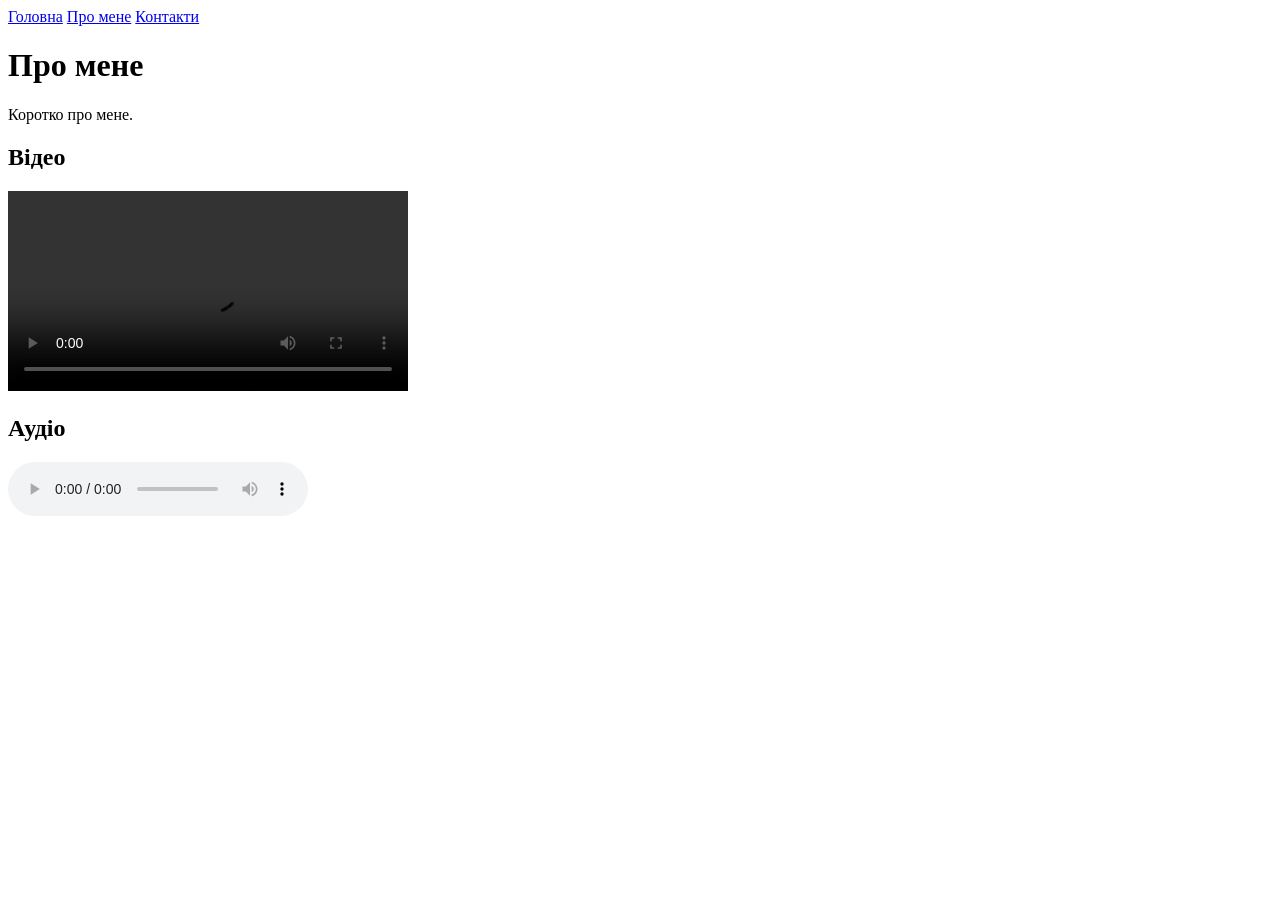
==== pages/about.html @ 12c35fd1 "Add initial HTML structure and media files - Created index.html with basic structure and navigation." ====
<!DOCTYPE html>
<html lang="uk">
<head>
  <meta charset="UTF-8">
  <title>Про мене</title>
</head>
<body>

<nav>
  <a href="../index.html">Головна</a>
  <a href="about.html">Про мене</a>
  <a href="contact.html">Контакти</a>
</nav>

<h1>Про мене</h1>
<p>Коротко про мене.</p>

<h2>Відео</h2>
<video controls width="400">
  <source src="../assets/media/demo.mp4" type="video/mp4">
  <p>Не підтримується</p>
</video>

<h2>Аудіо</h2>
<audio controls>
  <source src="../assets/media/demo.mp3" type="audio/mpeg">
  <p>Не підтримується</p>
</audio>

</body>
</html>
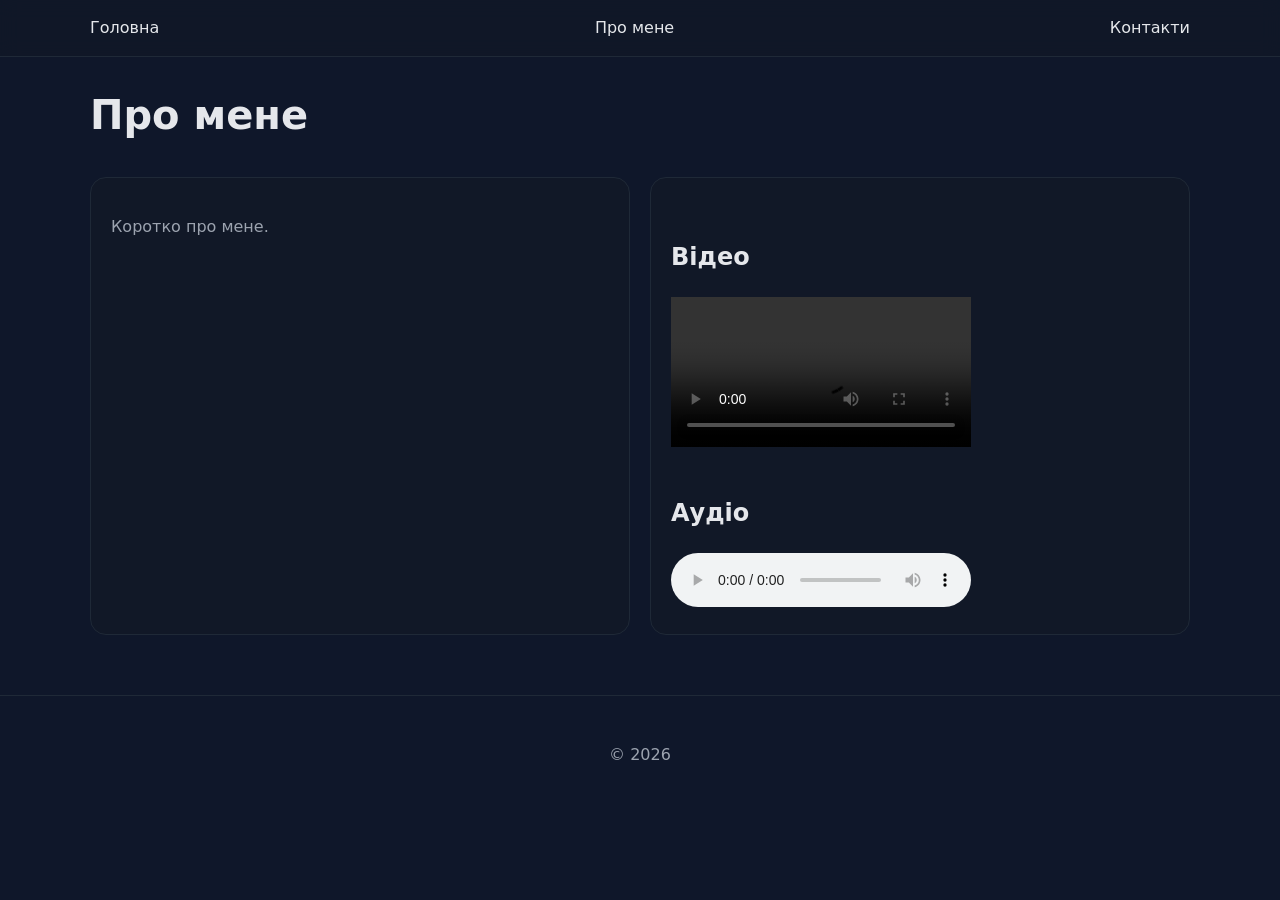
==== commit d6fca357: "Refactor HTML structure and styles; add responsive design and media files" ====
--- a/pages/about.html
+++ b/pages/about.html
@@ -3,29 +3,52 @@
 <head>
   <meta charset="UTF-8">
   <title>Про мене</title>
+  <link rel="stylesheet" href="../assets/styles/style.css">
+  <link rel="stylesheet" href="../assets/styles/responsive.css">
 </head>
 <body>
 
-<nav>
-  <a href="../index.html">Головна</a>
-  <a href="about.html">Про мене</a>
-  <a href="contact.html">Контакти</a>
-</nav>
+<header>
+  <div class="container">
+    <nav>
+      <a href="../index.html">Головна</a>
+      <a href="about.html">Про мене</a>
+      <a href="contact.html">Контакти</a>
+    </nav>
+  </div>
+</header>
 
-<h1>Про мене</h1>
-<p>Коротко про мене.</p>
+<main class="container">
 
-<h2>Відео</h2>
-<video controls width="400">
-  <source src="../assets/media/demo.mp4" type="video/mp4">
-  <p>Не підтримується</p>
-</video>
+  <h1>Про мене</h1>
 
-<h2>Аудіо</h2>
-<audio controls>
-  <source src="../assets/media/demo.mp3" type="audio/mpeg">
-  <p>Не підтримується</p>
-</audio>
+  <div class="two-column">
+
+    <div class="card">
+      <p>Коротко про мене.</p>
+    </div>
+
+    <div class="card">
+      <h2>Відео</h2>
+      <video controls>
+        <source src="../assets/media/demo.mp4" type="video/mp4">
+        <p>Не підтримується</p>
+      </video>
+
+      <h2>Аудіо</h2>
+      <audio controls>
+        <source src="../assets/media/demo.mp3" type="audio/mpeg">
+        <p>Не підтримується</p>
+      </audio>
+    </div>
+
+  </div>
+
+</main>
+
+<footer>
+  <p>&copy; 2026</p>
+</footer>
 
 </body>
 </html>
--- a/assets/styles/style.css
+++ b/assets/styles/style.css
@@ -0,0 +1,183 @@
+/* ===== ПЕРЕМЕННЫЕ ===== */
+:root {
+  --primary: #2563eb;
+  --accent: #f59e0b;
+  --bg: #0f172a;
+  --surface: #111827;
+  --text: #e5e7eb;
+  --muted: #9ca3af;
+  --border: #1f2937;
+}
+
+/* ===== RESET ===== */
+*,
+*::before,
+*::after {
+  box-sizing: border-box;
+}
+
+body {
+  margin: 0;
+  font-family: system-ui, sans-serif;
+  background: var(--bg);
+  color: var(--text);
+  line-height: 1.6;
+}
+
+/* ===== КОНТЕЙНЕР ===== */
+.container {
+  width: min(1100px, 100% - 40px);
+  margin: auto;
+}
+
+/* ===== HEADER ===== */
+header {
+  background: rgba(17, 24, 39, 0.8);
+  backdrop-filter: blur(10px);
+  border-bottom: 1px solid var(--border);
+}
+
+nav {
+  display: flex;
+  justify-content: space-between;
+  align-items: center;
+  padding: 15px 0;
+}
+
+nav a {
+  color: var(--text);
+  text-decoration: none;
+  font-weight: 500;
+  position: relative;
+}
+
+nav a::after {
+  content: "";
+  position: absolute;
+  bottom: -4px;
+  left: 0;
+  width: 0;
+  height: 2px;
+  background: var(--accent);
+  transition: 0.3s;
+}
+
+nav a:hover::after {
+  width: 100%;
+}
+
+/* ===== ТЕКСТ ===== */
+h1 {
+  font-size: 40px;
+  margin-bottom: 10px;
+}
+
+h2 {
+  margin-top: 40px;
+  font-size: 24px;
+}
+
+p {
+  color: var(--muted);
+}
+
+/* ===== КАРТКИ ===== */
+.card {
+  background: var(--surface);
+  border: 1px solid var(--border);
+  padding: 20px;
+  border-radius: 16px;
+  margin-top: 20px;
+  transition: 0.3s;
+}
+
+.card:hover {
+  transform: translateY(-3px);
+}
+
+/* ===== СПИСКИ ===== */
+ul, ol {
+  padding-left: 20px;
+}
+
+li {
+  margin-bottom: 6px;
+}
+
+/* ===== IMAGE ===== */
+img {
+  width: 100%;
+  border-radius: 12px;
+  margin-top: 10px;
+}
+
+/* ===== TABLE ===== */
+table {
+  width: 100%;
+  border-collapse: collapse;
+  margin-top: 20px;
+  overflow: hidden;
+  border-radius: 12px;
+}
+
+th {
+  background: var(--primary);
+  padding: 12px;
+}
+
+td {
+  padding: 10px;
+  border-bottom: 1px solid var(--border);
+}
+
+tr:nth-child(even) {
+  background: rgba(255,255,255,0.03);
+}
+
+/* ===== ФОРМА ===== */
+input, select, textarea {
+  width: 100%;
+  padding: 12px;
+  border-radius: 10px;
+  border: 1px solid var(--border);
+  background: var(--surface);
+  color: var(--text);
+}
+
+input:focus, textarea:focus {
+  outline: none;
+  border-color: var(--primary);
+}
+
+button {
+  background: var(--primary);
+  color: white;
+  padding: 12px 18px;
+  border: none;
+  border-radius: 10px;
+  cursor: pointer;
+  transition: 0.2s;
+}
+
+button:hover {
+  transform: scale(1.05);
+}
+
+/* ===== FLEX БЛОК (для about) ===== */
+.two-column {
+  display: flex;
+  gap: 20px;
+}
+
+.two-column > * {
+  flex: 1;
+}
+
+/* ===== FOOTER ===== */
+footer {
+  margin-top: 60px;
+  padding: 30px;
+  text-align: center;
+  border-top: 1px solid var(--border);
+  color: var(--muted);
+}
--- a/assets/styles/responsive.css
+++ b/assets/styles/responsive.css
@@ -0,0 +1,20 @@
+@media (max-width: 768px) {
+
+  nav {
+    flex-direction: column;
+    gap: 10px;
+  }
+
+  h1 {
+    font-size: 28px;
+  }
+
+  .two-column {
+    flex-direction: column;
+  }
+
+  table {
+    font-size: 14px;
+  }
+
+}
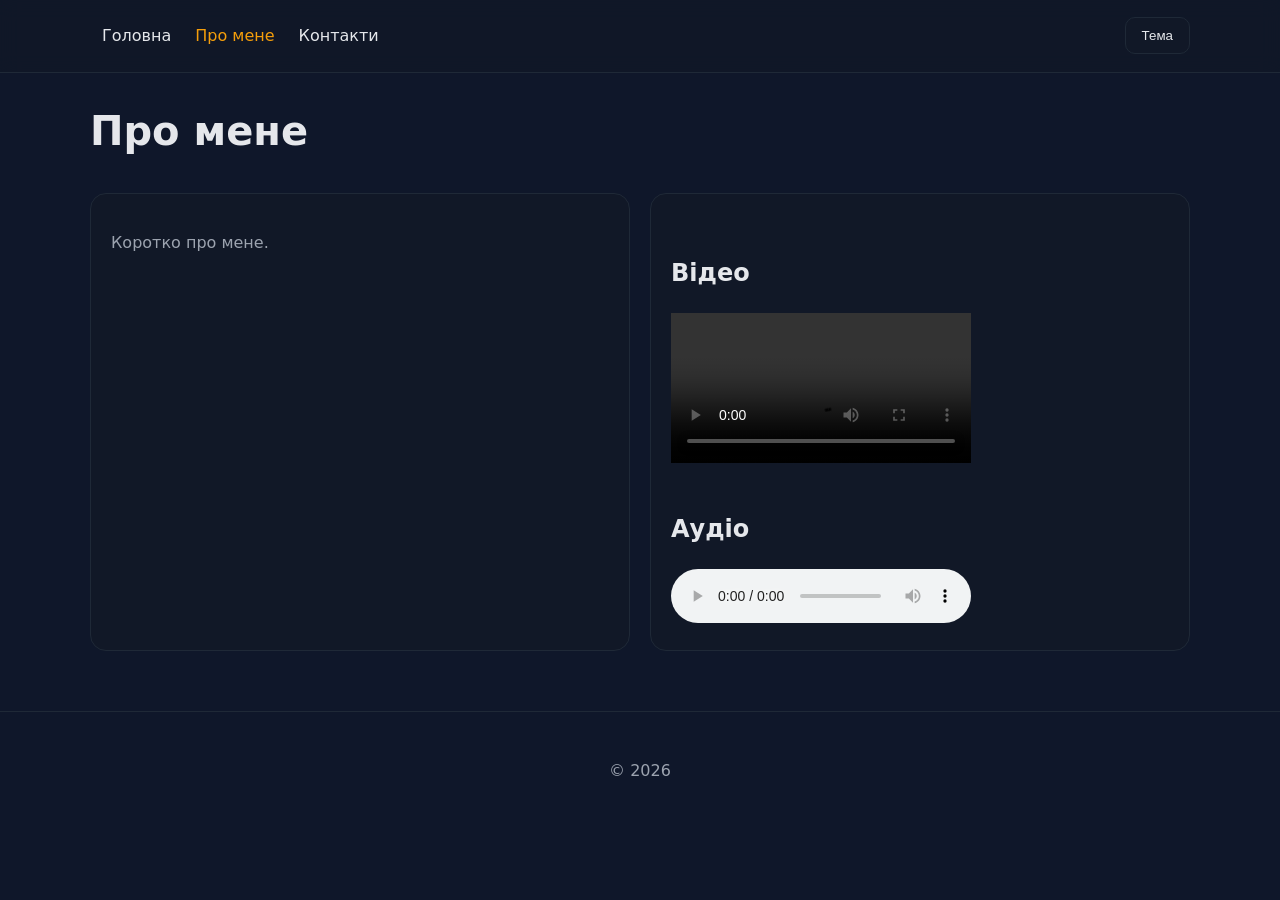
==== commit e3069636: "Lab 7-8. JavaScript mplement responsive navigation and theme toggle; enhance contact form functional" ====
--- a/pages/about.html
+++ b/pages/about.html
@@ -9,12 +9,16 @@
 <body>
 
 <header>
-  <div class="container">
-    <nav>
+  <div class="container header-inner">
+    <button class="menu-toggle" type="button" aria-expanded="false" aria-label="Відкрити меню">☰</button>
+
+    <nav class="main-nav">
       <a href="../index.html">Головна</a>
       <a href="about.html">Про мене</a>
       <a href="contact.html">Контакти</a>
     </nav>
+
+    <button class="theme-toggle" type="button" aria-label="Перемкнути тему">Тема</button>
   </div>
 </header>
 
@@ -46,6 +50,18 @@
 
 </main>
 
+<div class="modal" hidden>
+  <div class="modal__overlay"></div>
+  <div class="modal__content" role="dialog" aria-modal="true">
+    <button class="modal-close" type="button" aria-label="Закрити">×</button>
+    <img src="" alt="">
+    <p class="modal-caption"></p>
+  </div>
+</div>
+
+<button class="back-to-top" type="button" hidden>Вгору</button>
+<script src="../js/main.js" defer></script>
+
 <footer>
   <p>&copy; 2026</p>
 </footer>
--- a/assets/styles/style.css
+++ b/assets/styles/style.css
@@ -66,6 +66,193 @@
   width: 100%;
 }
 
+.header-inner {
+  display: flex;
+  align-items: center;
+  justify-content: space-between;
+  gap: 10px;
+}
+
+.menu-toggle,
+.theme-toggle {
+  background: var(--surface);
+  color: var(--text);
+  border: 1px solid var(--border);
+  border-radius: 10px;
+}
+
+.menu-toggle {
+  display: none;
+  font-size: 20px;
+  padding: 10px 12px;
+}
+
+.theme-toggle {
+  padding: 10px 16px;
+}
+
+.main-nav a.is-active {
+  color: var(--accent);
+  
+}
+
+
+.main-nav * {
+  padding: 8px 12px;
+}
+
+.filter-group {
+  display: flex;
+  flex-wrap: wrap;
+  gap: 10px;
+  margin-bottom: 20px;
+}
+
+.filter-button {
+  background: transparent;
+  border: 1px solid var(--border);
+  color: var(--text);
+  border-radius: 10px;
+}
+
+.filter-button.is-active {
+  background: var(--accent);
+  color: #111;
+  border-color: var(--accent);
+}
+
+.card-grid {
+  display: grid;
+  gap: 16px;
+  grid-template-columns: repeat(auto-fit, minmax(220px, 1fr));
+}
+
+.service-card {
+  padding: 18px;
+  border-radius: 16px;
+  border: 1px solid var(--border);
+  background: rgba(255,255,255,0.03);
+}
+
+.accordion-section {
+  margin-top: 30px;
+}
+
+.accordion-item + .accordion-item {
+  margin-top: 14px;
+}
+
+.accordion-button {
+  width: 100%;
+  text-align: left;
+  padding: 16px;
+  background: var(--bg);
+  color: var(--text);
+  border: 1px solid var(--border);
+  border-radius: 12px;
+  cursor: pointer;
+}
+
+.accordion-panel {
+  padding: 16px;
+  margin-top: 6px;
+  border: 1px solid var(--border);
+  border-radius: 12px;
+  background: var(--surface);
+}
+
+.modal {
+  position: fixed;
+  inset: 0;
+  display: flex;
+  align-items: center;
+  justify-content: center;
+  z-index: 20;
+}
+
+/* Respect the `hidden` attribute so JS can hide the modal using `element.hidden = true` */
+.modal[hidden] {
+  display: none;
+}
+
+.modal__overlay {
+  position: absolute;
+  inset: 0;
+  background: rgba(0, 0, 0, 0.65);
+}
+
+.modal__content {
+  position: relative;
+  z-index: 1;
+  max-width: 90%;
+  width: min(500px, 100%);
+  background: var(--surface);
+  border: 1px solid var(--border);
+  border-radius: 18px;
+  padding: 20px;
+}
+
+.modal__content img {
+  width: 100%;
+  border-radius: 12px;
+  margin-bottom: 12px;
+}
+
+.modal-close {
+  position: absolute;
+  top: 14px;
+  right: 14px;
+  background: transparent;
+  color: var(--text);
+  border: none;
+  font-size: 24px;
+  cursor: pointer;
+}
+
+.back-to-top {
+  position: fixed;
+  right: 20px;
+  bottom: 20px;
+  background: var(--primary);
+  color: white;
+  border: none;
+  padding: 12px 14px;
+  border-radius: 999px;
+  box-shadow: 0 10px 24px rgba(0,0,0,0.2);
+  cursor: pointer;
+  z-index: 10;
+}
+
+.form-error {
+  color: #fca5a5;
+  margin: 6px 0 0;
+  font-size: 14px;
+}
+
+.character-counter {
+  margin-top: 6px;
+  font-size: 14px;
+  color: var(--muted);
+}
+
+.response-box {
+  margin-top: 20px;
+  padding: 16px;
+  border-radius: 14px;
+  background: rgba(16, 185, 129, 0.15);
+  border: 1px solid rgba(16, 185, 129, 0.25);
+}
+
+body.theme-light {
+  --bg: #f8fafc;
+  --surface: #ffffff;
+  --text: #111827;
+  --muted: #475569;
+  --border: #e2e8f0;
+  --primary: #2563eb;
+  --accent: #f59e0b;
+}
+
 /* ===== ТЕКСТ ===== */
 h1 {
   font-size: 40px;
--- a/assets/styles/responsive.css
+++ b/assets/styles/responsive.css
@@ -1,4 +1,32 @@
 @media (max-width: 768px) {
+
+  .header-inner {
+    flex-direction: column;
+    align-items: stretch;
+  }
+
+  .menu-toggle {
+    display: inline-flex;
+  }
+
+  .main-nav {
+    display: none;
+    flex-direction: column;
+    gap: 10px;
+    width: 100%;
+  }
+
+  .main-nav.is-open {
+    display: flex;
+  }
+
+  .main-nav a {
+    width: 100%;
+  }
+
+  .theme-toggle {
+    width: 100%;
+  }
 
   nav {
     flex-direction: column;
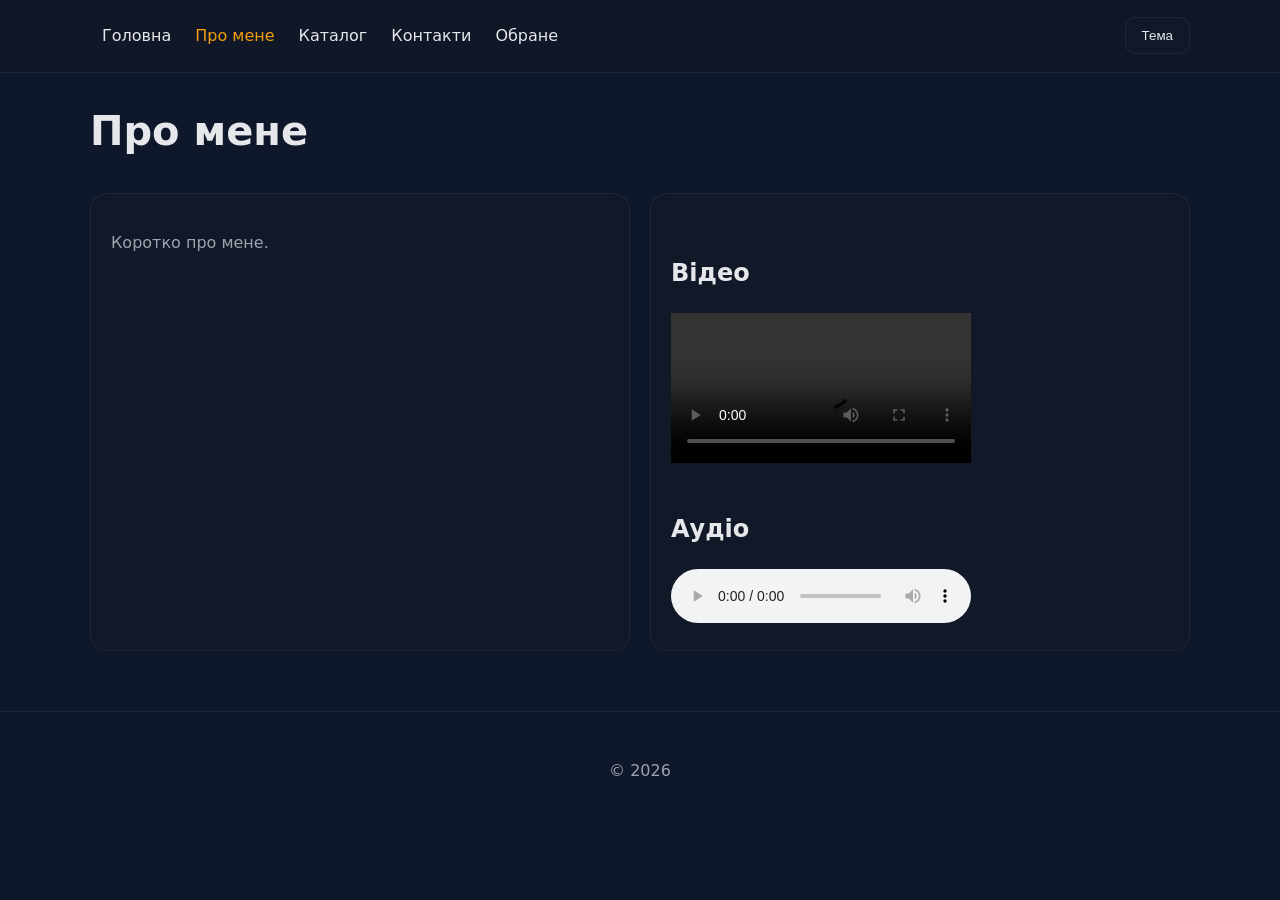
==== commit 86280faf: "LAB 9-10 feat: Add catalog and favorites pages with async data handling  - Implemented catalog.html " ====
--- a/pages/about.html
+++ b/pages/about.html
@@ -15,7 +15,9 @@
     <nav class="main-nav">
       <a href="../index.html">Головна</a>
       <a href="about.html">Про мене</a>
+      <a href="catalog.html">Каталог</a>
       <a href="contact.html">Контакти</a>
+      <a href="favorites.html">Обране</a>
     </nav>
 
     <button class="theme-toggle" type="button" aria-label="Перемкнути тему">Тема</button>
--- a/assets/styles/style.css
+++ b/assets/styles/style.css
@@ -1,4 +1,3 @@
-/* ===== ПЕРЕМЕННЫЕ ===== */
 :root {
   --primary: #2563eb;
   --accent: #f59e0b;
@@ -9,7 +8,6 @@
   --border: #1f2937;
 }
 
-/* ===== RESET ===== */
 *,
 *::before,
 *::after {
@@ -24,13 +22,11 @@
   line-height: 1.6;
 }
 
-/* ===== КОНТЕЙНЕР ===== */
 .container {
   width: min(1100px, 100% - 40px);
   margin: auto;
 }
 
-/* ===== HEADER ===== */
 header {
   background: rgba(17, 24, 39, 0.8);
   backdrop-filter: blur(10px);
@@ -170,7 +166,6 @@
   z-index: 20;
 }
 
-/* Respect the `hidden` attribute so JS can hide the modal using `element.hidden = true` */
 .modal[hidden] {
   display: none;
 }
@@ -282,7 +277,6 @@
   transform: translateY(-3px);
 }
 
-/* ===== СПИСКИ ===== */
 ul, ol {
   padding-left: 20px;
 }
@@ -291,14 +285,12 @@
   margin-bottom: 6px;
 }
 
-/* ===== IMAGE ===== */
 img {
   width: 100%;
   border-radius: 12px;
   margin-top: 10px;
 }
 
-/* ===== TABLE ===== */
 table {
   width: 100%;
   border-collapse: collapse;
@@ -350,7 +342,6 @@
   transform: scale(1.05);
 }
 
-/* ===== FLEX БЛОК (для about) ===== */
 .two-column {
   display: flex;
   gap: 20px;
@@ -360,11 +351,484 @@
   flex: 1;
 }
 
-/* ===== FOOTER ===== */
+
 footer {
   margin-top: 60px;
   padding: 30px;
   text-align: center;
   border-top: 1px solid var(--border);
   color: var(--muted);
+}
+
+
+.controls-section {
+  display: flex;
+  flex-direction: column;
+  gap: 15px;
+}
+
+.controls-group {
+  display: flex;
+  flex-direction: column;
+  gap: 15px;
+}
+
+.search-wrapper {
+  position: relative;
+  display: flex;
+  align-items: center;
+}
+
+.search-input {
+  padding-right: 40px;
+}
+
+.search-icon {
+  position: absolute;
+  right: 12px;
+  pointer-events: none;
+  color: var(--muted);
+}
+
+.filter-select {
+  width: 100%;
+}
+
+.projects-grid {
+  display: grid;
+  grid-template-columns: repeat(auto-fill, minmax(300px, 1fr));
+  gap: 20px;
+  margin-top: 30px;
+}
+
+.project-card {
+  background: var(--surface);
+  border: 1px solid var(--border);
+  border-radius: 12px;
+  overflow: hidden;
+  transition: all 0.3s ease;
+  display: flex;
+  flex-direction: column;
+}
+
+.project-card:hover {
+  transform: translateY(-5px);
+  border-color: var(--primary);
+  box-shadow: 0 10px 25px rgba(37, 99, 235, 0.1);
+}
+
+.project-card__image {
+  position: relative;
+  height: 200px;
+  overflow: hidden;
+  background: linear-gradient(135deg, rgba(37, 99, 235, 0.1), rgba(245, 158, 11, 0.1));
+}
+
+.project-card__image img {
+  width: 100%;
+  height: 100%;
+  object-fit: cover;
+  transition: transform 0.3s ease;
+}
+
+.project-card:hover .project-card__image img {
+  transform: scale(1.05);
+}
+
+.project-card__badge {
+  position: absolute;
+  top: 10px;
+  left: 10px;
+  background: var(--primary);
+  color: white;
+  padding: 5px 12px;
+  border-radius: 20px;
+  font-size: 12px;
+  font-weight: 600;
+}
+
+.project-card__favorite {
+  position: absolute;
+  top: 10px;
+  right: 10px;
+  background: rgba(0, 0, 0, 0.5);
+  border: none;
+  width: 40px;
+  height: 40px;
+  border-radius: 50%;
+  font-size: 20px;
+  cursor: pointer;
+  transition: all 0.3s ease;
+  color: #ef4444;
+}
+
+.project-card__favorite:hover {
+  background: rgba(0, 0, 0, 0.7);
+  transform: scale(1.1);
+}
+
+.project-card__favorite.is-favorite {
+  color: #ec4899;
+}
+
+.project-card__content {
+  padding: 20px;
+  flex-grow: 1;
+  display: flex;
+  flex-direction: column;
+}
+
+.project-card__title {
+  font-size: 18px;
+  margin: 0 0 8px 0;
+  color: var(--text);
+}
+
+.project-card__category {
+  margin: 0 0 12px 0;
+  color: var(--primary);
+  font-weight: 600;
+  font-size: 13px;
+  text-transform: uppercase;
+}
+
+.project-card__description {
+  margin: 0 0 15px 0;
+  color: var(--muted);
+  flex-grow: 1;
+}
+
+.project-card__meta {
+  display: flex;
+  gap: 12px;
+  margin-bottom: 12px;
+  font-size: 13px;
+  color: var(--muted);
+}
+
+.project-card__rating {
+  display: flex;
+  align-items: center;
+}
+
+.project-card__technologies {
+  display: flex;
+  flex-wrap: wrap;
+  gap: 8px;
+  margin-bottom: 15px;
+}
+
+.tech-tag {
+  background: rgba(37, 99, 235, 0.1);
+  color: var(--primary);
+  padding: 4px 10px;
+  border-radius: 12px;
+  font-size: 12px;
+  font-weight: 500;
+}
+
+.project-card__btn {
+  width: 100%;
+  padding: 10px;
+  border: none;
+  background: var(--primary);
+  color: white;
+  border-radius: 8px;
+  cursor: pointer;
+  font-weight: 600;
+  transition: all 0.3s ease;
+}
+
+.project-card__btn:hover {
+  background: #1d4ed8;
+  transform: scale(1.02);
+}
+
+/* ===== КНОПКИ ===== */
+.btn-primary {
+  background: var(--primary);
+  color: white;
+  padding: 12px 24px;
+  border: none;
+  border-radius: 10px;
+  cursor: pointer;
+  font-weight: 600;
+  transition: all 0.3s ease;
+}
+
+.btn-primary:hover {
+  background: #1d4ed8;
+  transform: scale(1.05);
+}
+
+.btn-primary.is-favorite {
+  background: #ec4899;
+}
+
+.btn-secondary {
+  background: var(--muted);
+  color: white;
+  padding: 12px 24px;
+  border: none;
+  border-radius: 10px;
+  cursor: pointer;
+  transition: all 0.3s ease;
+}
+
+.btn-secondary:hover {
+  background: #6b7280;
+}
+
+/* ===== ПАГИНАЦИЯ ===== */
+.pagination {
+  display: flex;
+  gap: 10px;
+  justify-content: center;
+  flex-wrap: wrap;
+  margin-top: 30px;
+}
+
+.btn-pagination {
+  background: var(--surface);
+  color: var(--text);
+  border: 1px solid var(--border);
+  padding: 10px 15px;
+  border-radius: 8px;
+  cursor: pointer;
+  transition: all 0.3s ease;
+  font-weight: 600;
+}
+
+.btn-pagination:hover {
+  border-color: var(--primary);
+  color: var(--primary);
+}
+
+.btn-pagination.is-active {
+  background: var(--primary);
+  color: white;
+  border-color: var(--primary);
+}
+
+/* ===== СТАНИ ЗАГРУЗКИ/ОШИБКИ ===== */
+.loading-state {
+  text-align: center;
+  padding: 60px 20px;
+}
+
+.spinner {
+  display: inline-block;
+  width: 40px;
+  height: 40px;
+  border: 4px solid var(--border);
+  border-top-color: var(--primary);
+  border-radius: 50%;
+  animation: spin 0.8s linear infinite;
+}
+
+@keyframes spin {
+  to { transform: rotate(360deg); }
+}
+
+.error-state,
+.empty-state {
+  text-align: center;
+  padding: 60px 20px;
+  background: rgba(239, 68, 68, 0.05);
+  border-radius: 12px;
+  border: 1px solid rgba(239, 68, 68, 0.2);
+}
+
+.error-state h3,
+.empty-state h3 {
+  font-size: 24px;
+  margin: 0 0 15px 0;
+}
+
+.error-state p,
+.empty-state p {
+  margin: 0 0 20px 0;
+  color: var(--muted);
+}
+
+.empty-state {
+  background: rgba(59, 130, 246, 0.05);
+  border-color: rgba(59, 130, 246, 0.2);
+}
+
+.empty-state a {
+  display: inline-block;
+  background: var(--primary);
+  color: white;
+  padding: 12px 24px;
+  text-decoration: none;
+  border-radius: 8px;
+  transition: 0.3s;
+}
+
+.empty-state a:hover {
+  background: #1d4ed8;
+}
+
+/* ===== МОДАЛЬНЕ ВІКНО ===== */
+.modal {
+  position: fixed;
+  top: 0;
+  left: 0;
+  width: 100%;
+  height: 100%;
+  display: flex;
+  align-items: center;
+  justify-content: center;
+  z-index: 1000;
+}
+
+.modal-overlay {
+  position: absolute;
+  top: 0;
+  left: 0;
+  width: 100%;
+  height: 100%;
+  background: rgba(0, 0, 0, 0.7);
+}
+
+.modal-dialog {
+  position: relative;
+  background: var(--surface);
+  border-radius: 12px;
+  border: 1px solid var(--border);
+  max-width: 600px;
+  width: 90%;
+  max-height: 90vh;
+  overflow-y: auto;
+  z-index: 1001;
+}
+
+.modal-header {
+  display: flex;
+  justify-content: space-between;
+  align-items: center;
+  padding: 20px;
+  border-bottom: 1px solid var(--border);
+}
+
+.modal-header h2 {
+  margin: 0;
+  font-size: 24px;
+}
+
+.modal-close {
+  background: none;
+  border: none;
+  font-size: 28px;
+  cursor: pointer;
+  color: var(--muted);
+  transition: 0.3s;
+  padding: 0;
+  width: 36px;
+  height: 36px;
+  display: flex;
+  align-items: center;
+  justify-content: center;
+}
+
+.modal-close:hover {
+  color: var(--text);
+  background: rgba(255, 255, 255, 0.1);
+  border-radius: 50%;
+}
+
+.modal-body {
+  padding: 20px;
+}
+
+.modal-image {
+  width: 100%;
+  border-radius: 8px;
+  margin-bottom: 20px;
+}
+
+.project-details {
+  display: flex;
+  flex-direction: column;
+  gap: 12px;
+}
+
+.project-details p {
+  margin: 0;
+  color: var(--text);
+}
+
+.technologies-list {
+  display: flex;
+  flex-direction: column;
+  gap: 10px;
+}
+
+.technologies-list strong {
+  color: var(--text);
+}
+
+.modal-footer {
+  display: flex;
+  gap: 10px;
+  padding: 20px;
+  border-top: 1px solid var(--border);
+}
+
+.modal-footer button {
+  flex: 1;
+  padding: 12px;
+}
+
+.modal-close-btn {
+  background: var(--muted);
+}
+
+.modal-close-btn:hover {
+  background: #6b7280;
+}
+
+@media (max-width: 768px) {
+  .projects-grid {
+    grid-template-columns: repeat(auto-fill, minmax(250px, 1fr));
+  }
+
+  .controls-group {
+    flex-direction: column;
+  }
+
+  .modal-dialog {
+    width: 95%;
+    max-height: 95vh;
+  }
+
+  .pagination {
+    gap: 8px;
+  }
+
+  .btn-pagination {
+    padding: 8px 12px;
+    font-size: 13px;
+  }
+}
+
+@media (max-width: 480px) {
+  .projects-grid {
+    grid-template-columns: 1fr;
+  }
+
+  .modal-footer {
+    flex-direction: column;
+  }
+
+  .pagination {
+    gap: 5px;
+  }
+
+  .btn-pagination {
+    padding: 6px 10px;
+    font-size: 12px;
+  }
+}
 }
